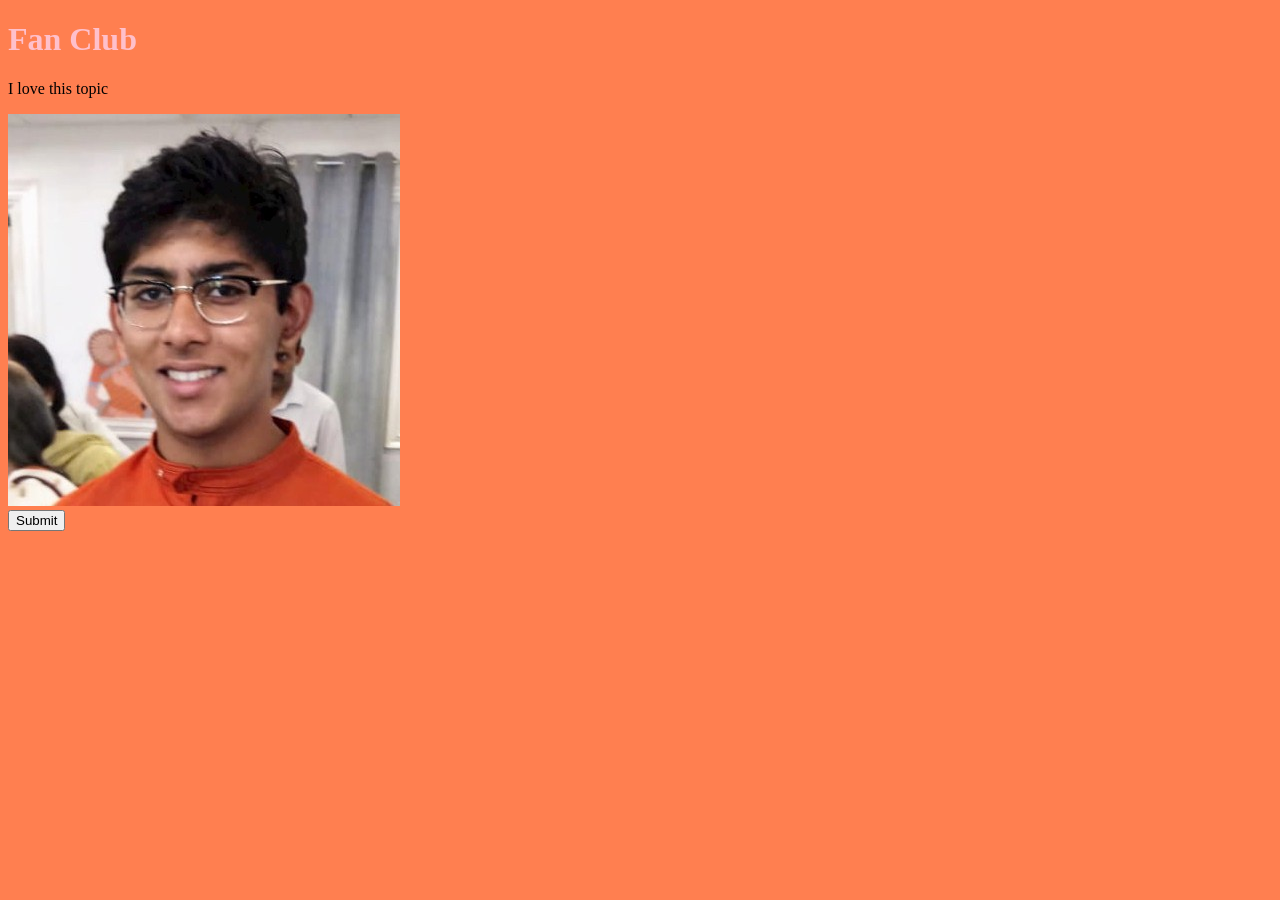
==== templates/index.html @ 6d46e735 "Adding all the code" ====
<!DOCTYPE html>
<html lang="en">
  <head>
    <meta charset="UTF-8">
    <link rel="stylesheet" href="/static/index.css">
    <script async defer src="/static/connector.js"></script>
    <title>Fan Club</title>

  <body>
    <h1>Fan Club</h1>
    <p>I love this topic</p>
    <img src="/static/atri.jfif" alt="Coffman PNG">
    <br>
    <input type = "submit" id = "submit" value = "Submit" onclick="submitValue()">
  </body>

</html>
---- static/index.css ----
h1 {
    color: pink
}
body {background-color: coral;}
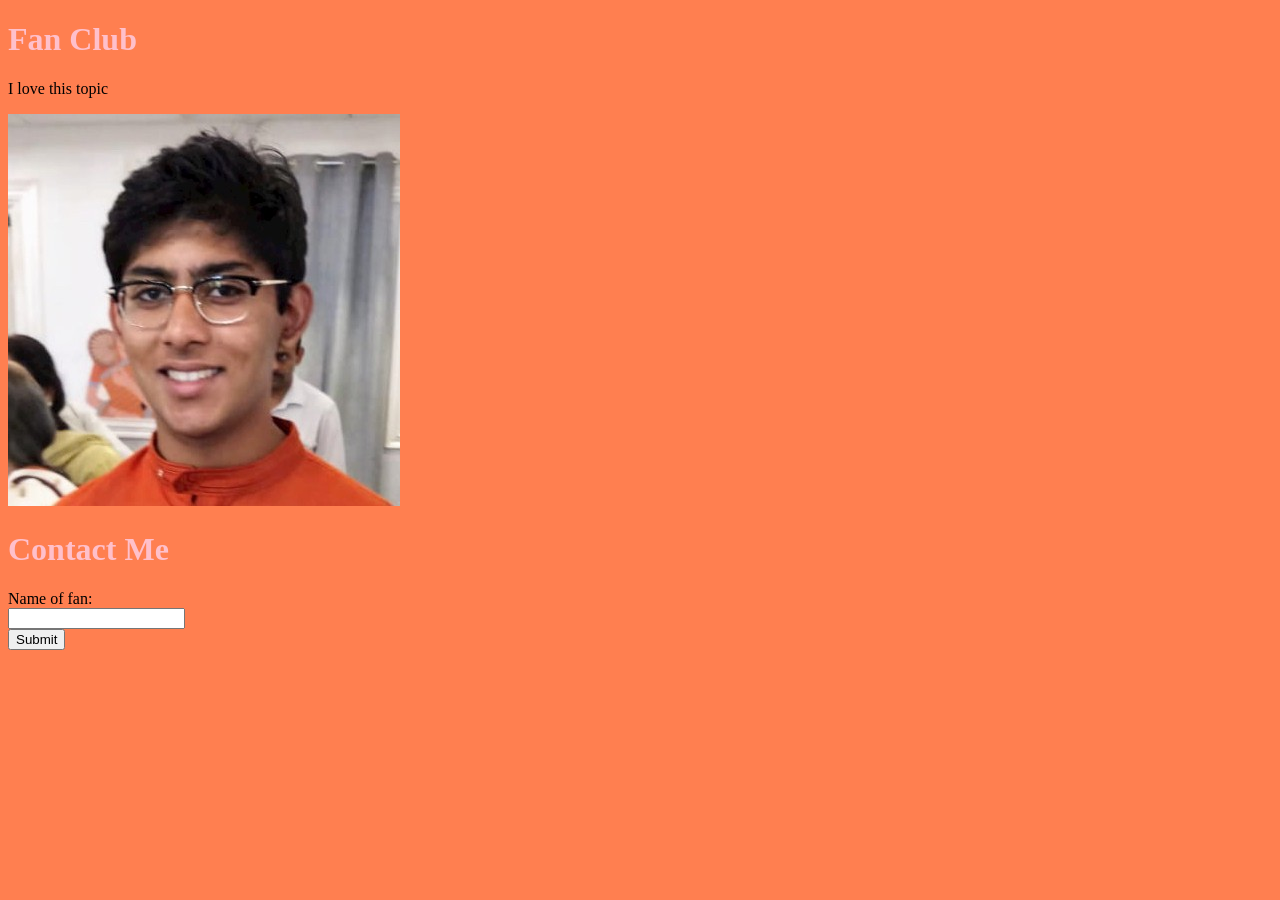
==== commit 9e905d87: "added gunicorn" ====
--- a/templates/index.html
+++ b/templates/index.html
@@ -11,7 +11,13 @@
     <p>I love this topic</p>
     <img src="/static/atri.jfif" alt="Coffman PNG">
     <br>
+    <form action="/fanClub" method="POST">
+      <h1>Contact Me</h1>
+      <label for = "postTitle"> Name of fan:</label> <br>
+      <input name = "postTitle" id="postTitle" required>
+  </form>
     <input type = "submit" id = "submit" value = "Submit" onclick="submitValue()">
+    
   </body>
 
 </html>
